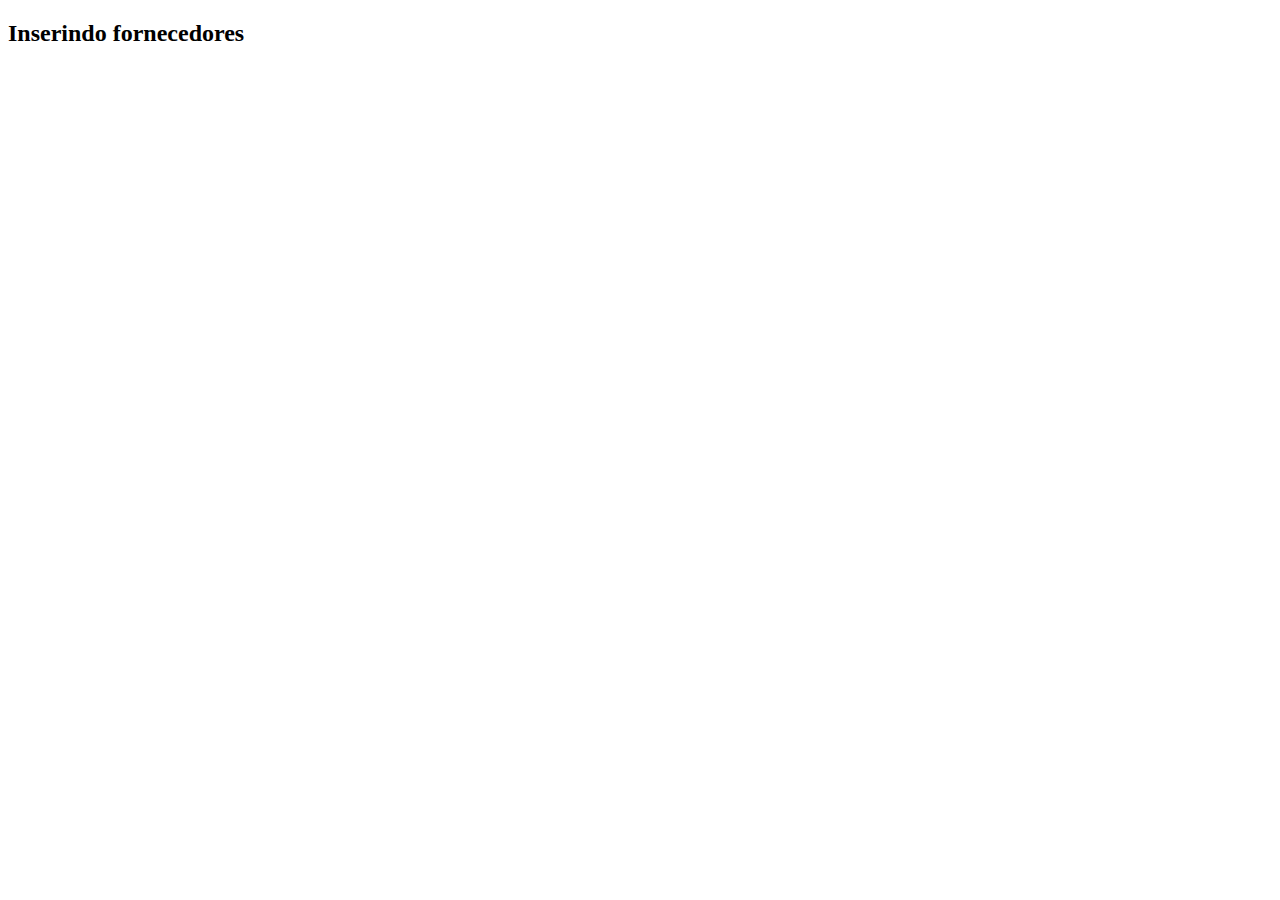
==== Solucionados_Exercicios_Resolvidos/PHP_E_Base_de_Dados/Exercicio_010/index.html @ 9f5b7a2b "PHP e Base de Dados - Exercício 010" ====
<!DOCTYPE html>
<html lang="pt-pt">
<head>
    <meta charset="UTF-8">
    <meta http-equiv="X-UA-Compatible" content="IE=edge">
    <meta name="viewport" content="width=device-width, initial-scale=1.0">
    <title>Exercicio 010 | PHP e Base de dados</title>
    <!-- CSS Projeto -->
    <link rel="stylesheet" href="css/style.css">
</head>
<body>
    <div class="container">
        <h2>Inserindo fornecedores</h2>
        <div class="formulario">
            <form action="" method="post">

            </form>
        </div>
    </div>
</body>
</html>
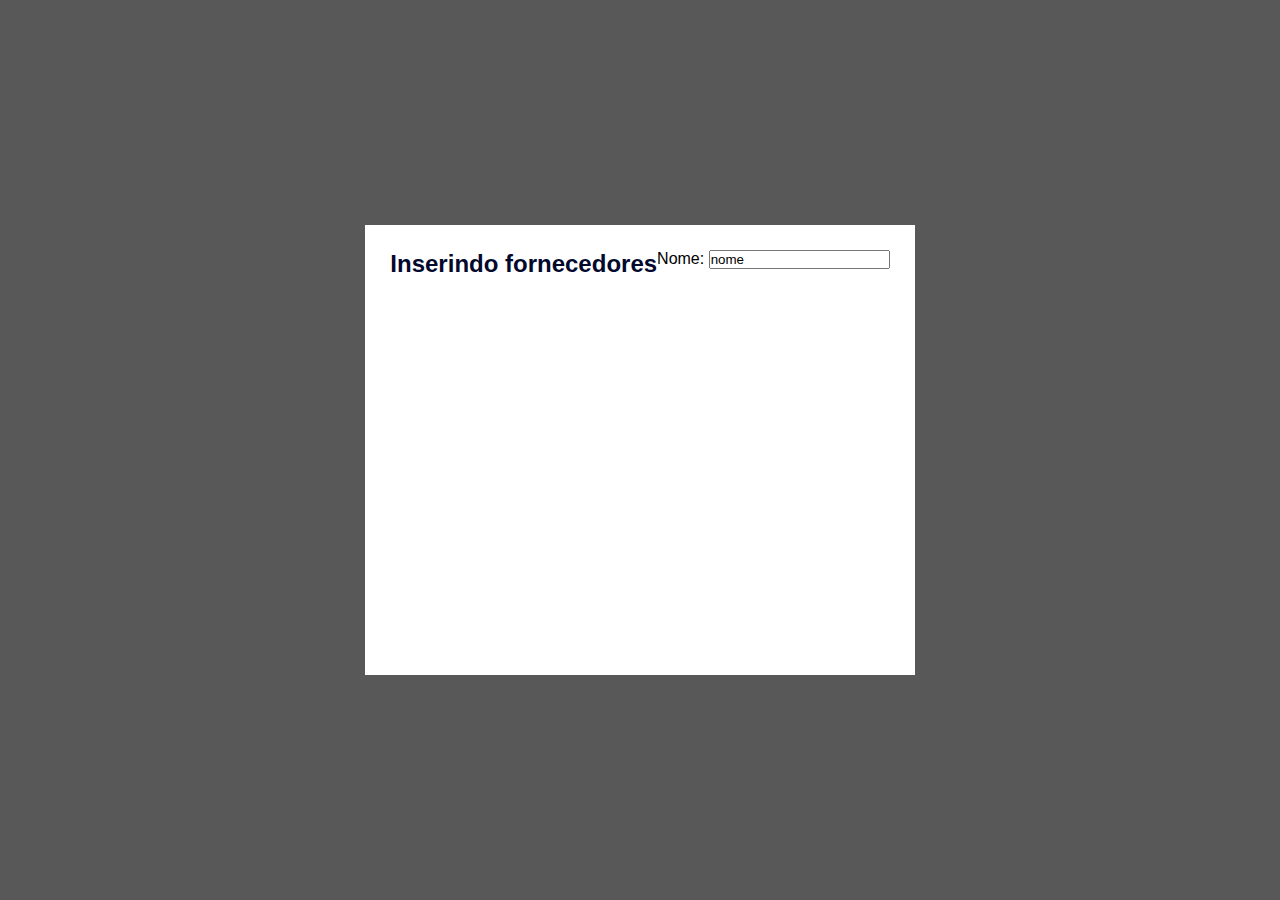
==== commit 306bd3ca: "PHP e Base de Dados - Exercício 010" ====
--- a/Solucionados_Exercicios_Resolvidos/PHP_E_Base_de_Dados/Exercicio_010/index.html
+++ b/Solucionados_Exercicios_Resolvidos/PHP_E_Base_de_Dados/Exercicio_010/index.html
@@ -14,7 +14,10 @@
         <h2>Inserindo fornecedores</h2>
         <div class="formulario">
             <form action="" method="post">
-
+                <div class="inputs">
+                    <label for="nome">Nome: </label>
+                    <input type="text" placeholder="Nome" id="nome" value="nome" required>
+                </div>
             </form>
         </div>
     </div>
--- a/Solucionados_Exercicios_Resolvidos/PHP_E_Base_de_Dados/Exercicio_010/css/style.css
+++ b/Solucionados_Exercicios_Resolvidos/PHP_E_Base_de_Dados/Exercicio_010/css/style.css
@@ -0,0 +1,28 @@
+* {
+    margin: 0;
+    padding: 0;
+    box-sizing: border-box;
+    font-family: sans-serif;
+}
+
+body {
+    background: rgb(88, 88, 88);
+    display: flex;
+    justify-content: center;
+    align-items: center;
+    height: 100vh;
+}
+
+.container {
+    position: relative;
+    background: #fff;
+    width: 550px;
+    height: 450px;
+    display: flex;
+    justify-content: center;
+    padding: 25px 0;
+}
+
+.container h2 {
+    color: rgb(3, 9, 44);
+}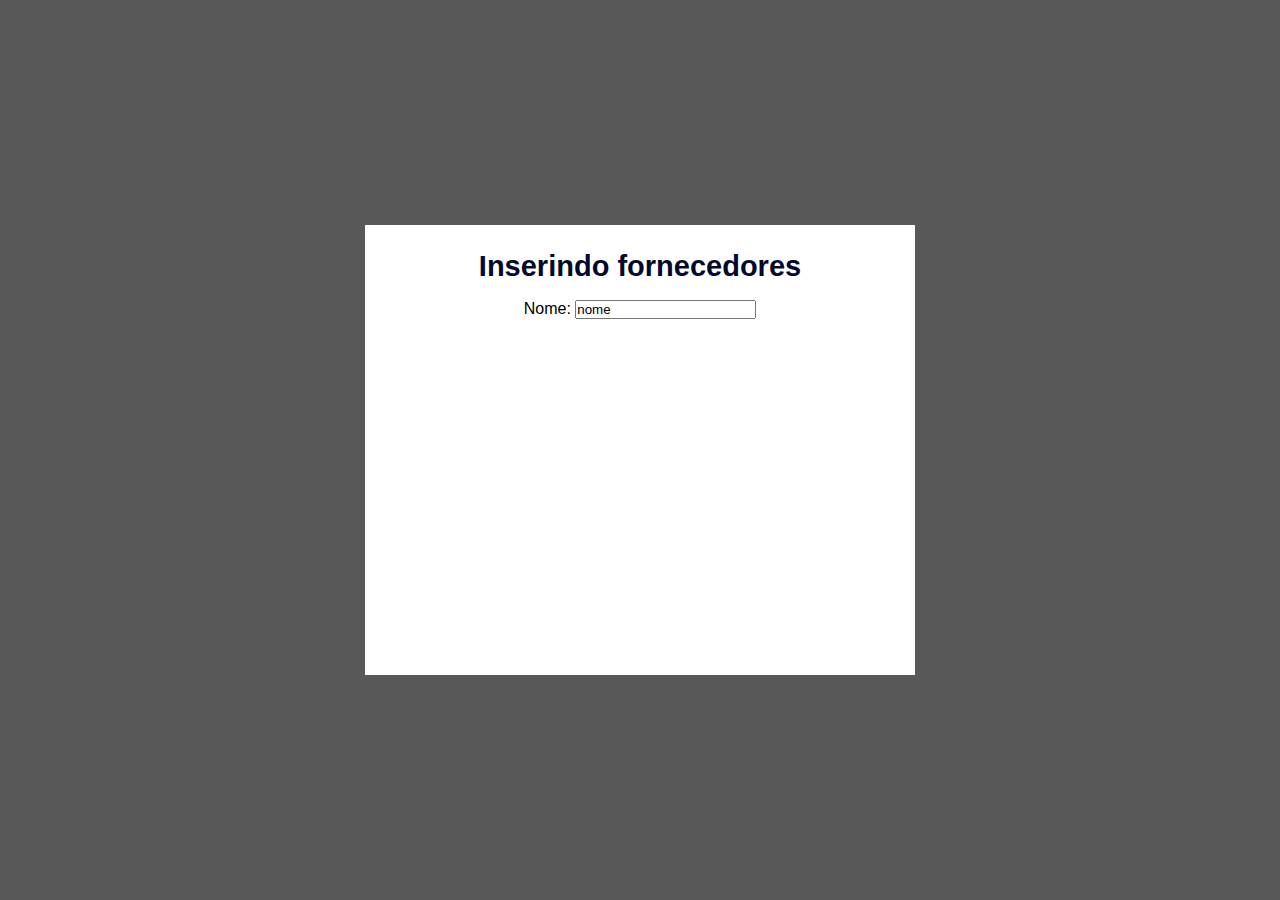
==== commit 28d4b8fd: "PHP e Base de Dados - Exercício 010" ====
--- a/Solucionados_Exercicios_Resolvidos/PHP_E_Base_de_Dados/Exercicio_010/index.html
+++ b/Solucionados_Exercicios_Resolvidos/PHP_E_Base_de_Dados/Exercicio_010/index.html
@@ -14,10 +14,8 @@
         <h2>Inserindo fornecedores</h2>
         <div class="formulario">
             <form action="" method="post">
-                <div class="inputs">
                     <label for="nome">Nome: </label>
                     <input type="text" placeholder="Nome" id="nome" value="nome" required>
-                </div>
             </form>
         </div>
     </div>
--- a/Solucionados_Exercicios_Resolvidos/PHP_E_Base_de_Dados/Exercicio_010/css/style.css
+++ b/Solucionados_Exercicios_Resolvidos/PHP_E_Base_de_Dados/Exercicio_010/css/style.css
@@ -25,4 +25,13 @@
 
 .container h2 {
     color: rgb(3, 9, 44);
+    font-size: 29px;
+    position: absolute;
+}
+
+.formulario {
+    position: relative;
+    margin-top: 50px;
+    display: flex;
+    justify-content: center;
 }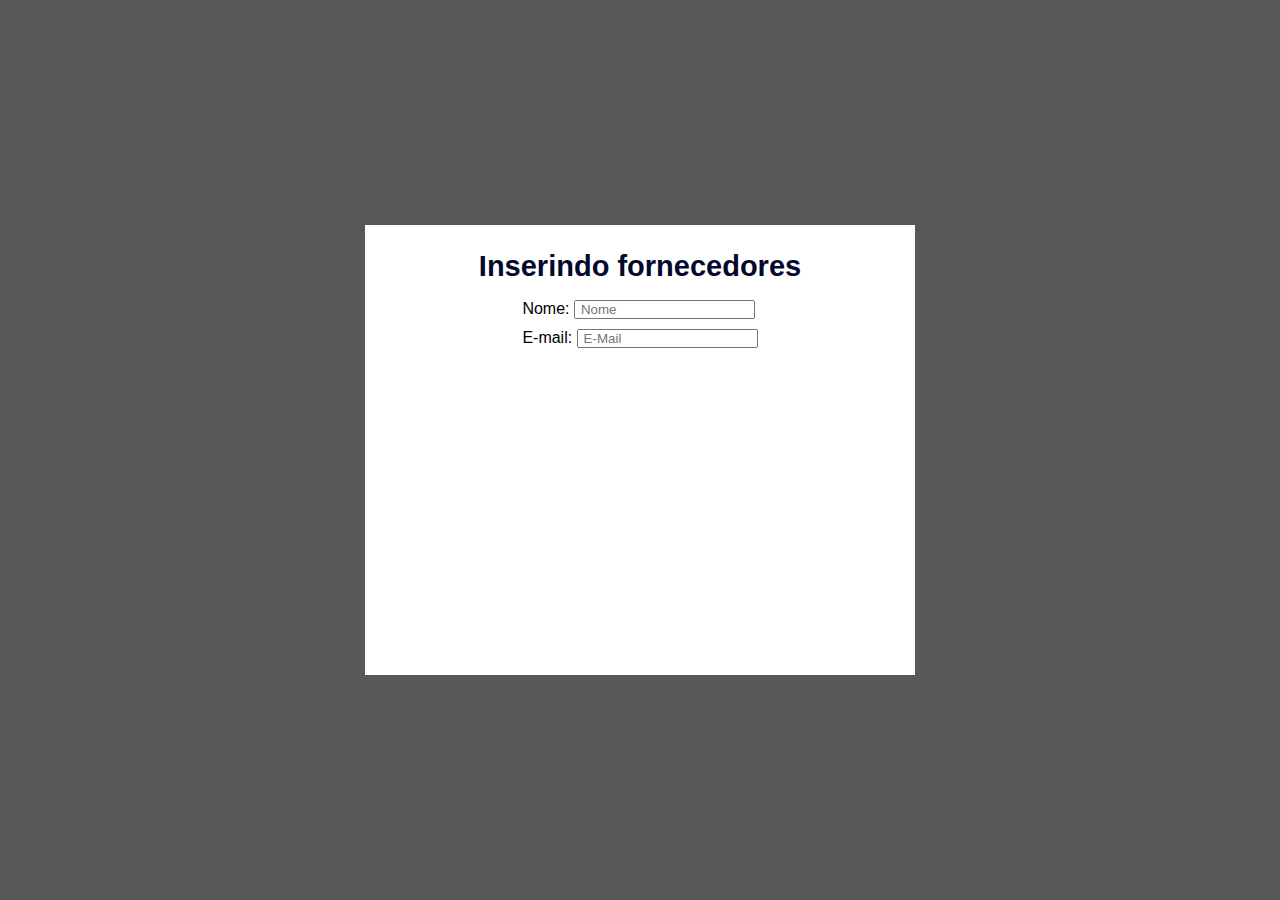
==== commit 79b4f419: "PHP e Base de Dados - Exercício 010" ====
--- a/Solucionados_Exercicios_Resolvidos/PHP_E_Base_de_Dados/Exercicio_010/index.html
+++ b/Solucionados_Exercicios_Resolvidos/PHP_E_Base_de_Dados/Exercicio_010/index.html
@@ -15,7 +15,9 @@
         <div class="formulario">
             <form action="" method="post">
                     <label for="nome">Nome: </label>
-                    <input type="text" placeholder="Nome" id="nome" value="nome" required>
+                    <input type="text" placeholder="Nome" id="nome" name="nome" required><br>
+                    <label for="email">E-mail: </label>
+                    <input type="email" placeholder="E-Mail" id="email" name="email" required>
             </form>
         </div>
     </div>
--- a/Solucionados_Exercicios_Resolvidos/PHP_E_Base_de_Dados/Exercicio_010/css/style.css
+++ b/Solucionados_Exercicios_Resolvidos/PHP_E_Base_de_Dados/Exercicio_010/css/style.css
@@ -34,4 +34,9 @@
     margin-top: 50px;
     display: flex;
     justify-content: center;
+}
+
+input {
+    text-indent: 5px;
+    margin-bottom: 10px;
 }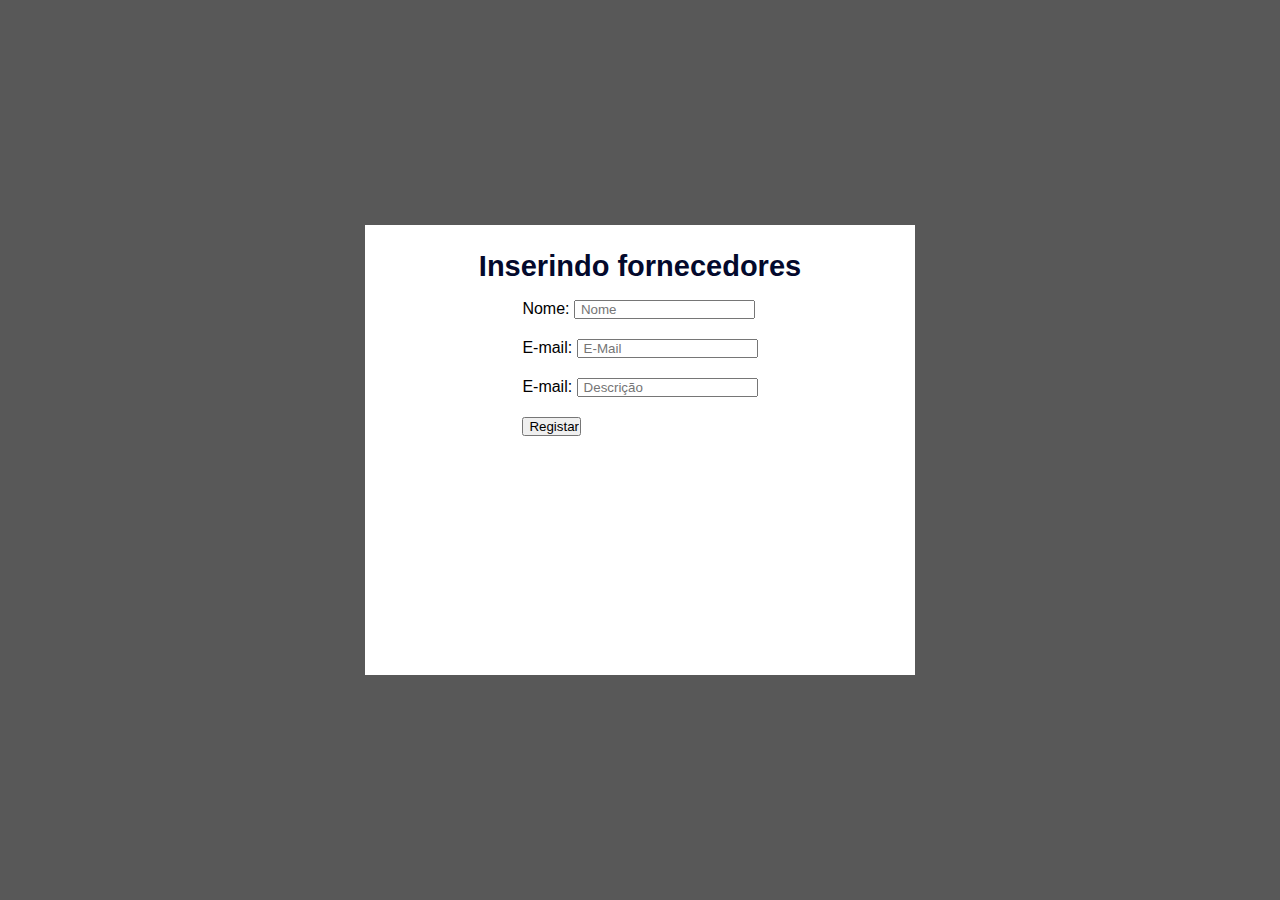
==== commit 4d0aa1a4: "PHP e Base de Dados - Exercício 010" ====
--- a/Solucionados_Exercicios_Resolvidos/PHP_E_Base_de_Dados/Exercicio_010/index.html
+++ b/Solucionados_Exercicios_Resolvidos/PHP_E_Base_de_Dados/Exercicio_010/index.html
@@ -17,7 +17,11 @@
                     <label for="nome">Nome: </label>
                     <input type="text" placeholder="Nome" id="nome" name="nome" required><br>
                     <label for="email">E-mail: </label>
-                    <input type="email" placeholder="E-Mail" id="email" name="email" required>
+                    <input type="email" placeholder="E-Mail" id="email" name="email" required><br>
+                    <label for="descricao">E-mail: </label>
+                    <input type="text" placeholder="Descrição" id="descricao" name="descricao" required><br>
+                    
+                    <input type="submit" value="Registar">
             </form>
         </div>
     </div>
--- a/Solucionados_Exercicios_Resolvidos/PHP_E_Base_de_Dados/Exercicio_010/css/style.css
+++ b/Solucionados_Exercicios_Resolvidos/PHP_E_Base_de_Dados/Exercicio_010/css/style.css
@@ -38,5 +38,9 @@
 
 input {
     text-indent: 5px;
-    margin-bottom: 10px;
+    margin-bottom: 20px;
+}
+
+input [type="submit"] {
+    align-items: center;
 }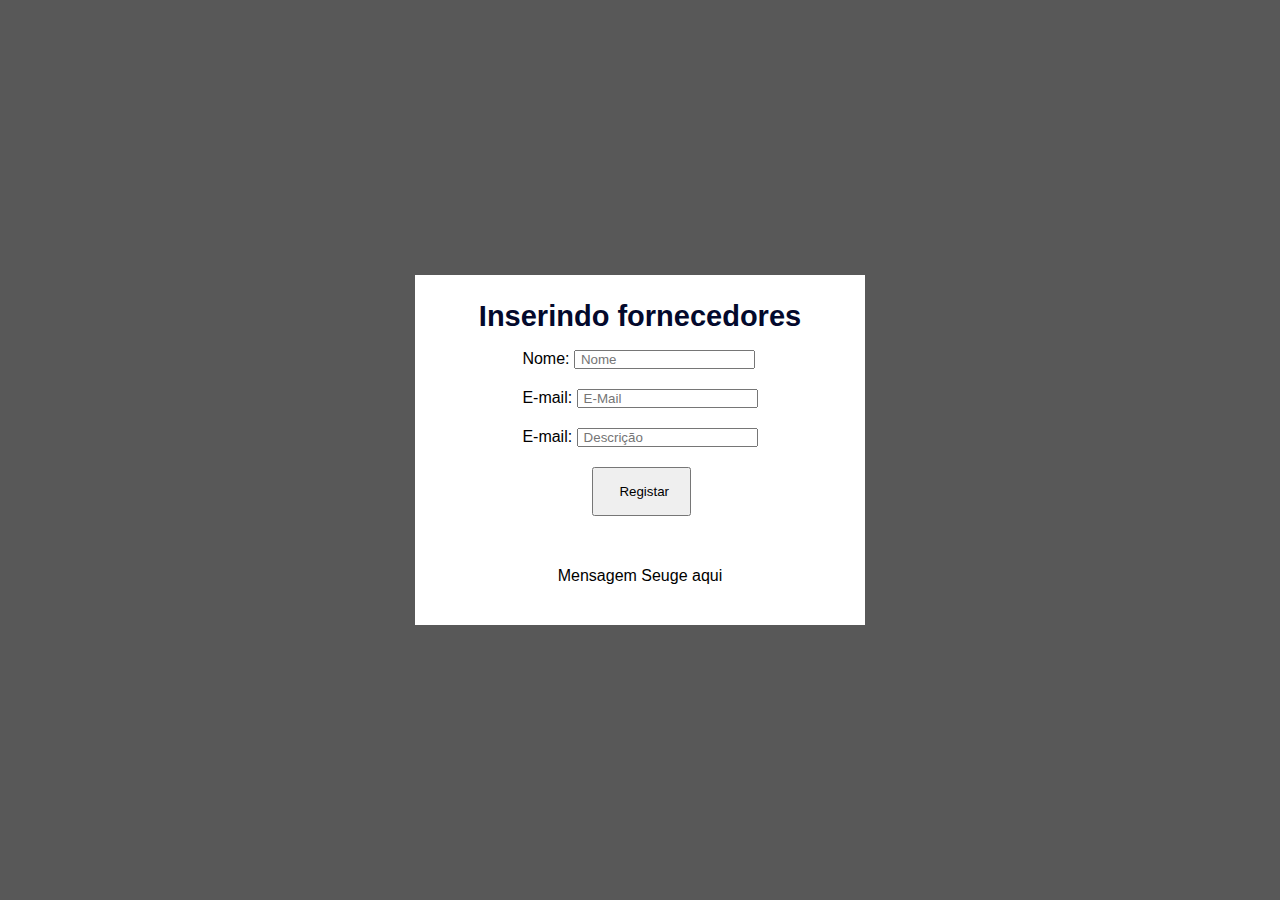
==== commit 075632a4: "PHP e Base de Dados - Exercício 010" ====
--- a/Solucionados_Exercicios_Resolvidos/PHP_E_Base_de_Dados/Exercicio_010/index.html
+++ b/Solucionados_Exercicios_Resolvidos/PHP_E_Base_de_Dados/Exercicio_010/index.html
@@ -23,6 +23,9 @@
                     
                     <input type="submit" value="Registar">
             </form>
+            <div class="mensagens">
+                <p>Mensagem Seuge aqui</p>
+            </div>
         </div>
     </div>
 </body>
--- a/Solucionados_Exercicios_Resolvidos/PHP_E_Base_de_Dados/Exercicio_010/css/style.css
+++ b/Solucionados_Exercicios_Resolvidos/PHP_E_Base_de_Dados/Exercicio_010/css/style.css
@@ -16,8 +16,8 @@
 .container {
     position: relative;
     background: #fff;
-    width: 550px;
-    height: 450px;
+    width: 450px;
+    height: 350px;
     display: flex;
     justify-content: center;
     padding: 25px 0;
@@ -41,6 +41,13 @@
     margin-bottom: 20px;
 }
 
-input [type="submit"] {
-    align-items: center;
+form input[type="submit"] {
+    padding: 15px 20px;
+    margin-left: 70px;
+}
+
+.mensagens {
+    position: absolute;
+    bottom: 15px;
+    
 }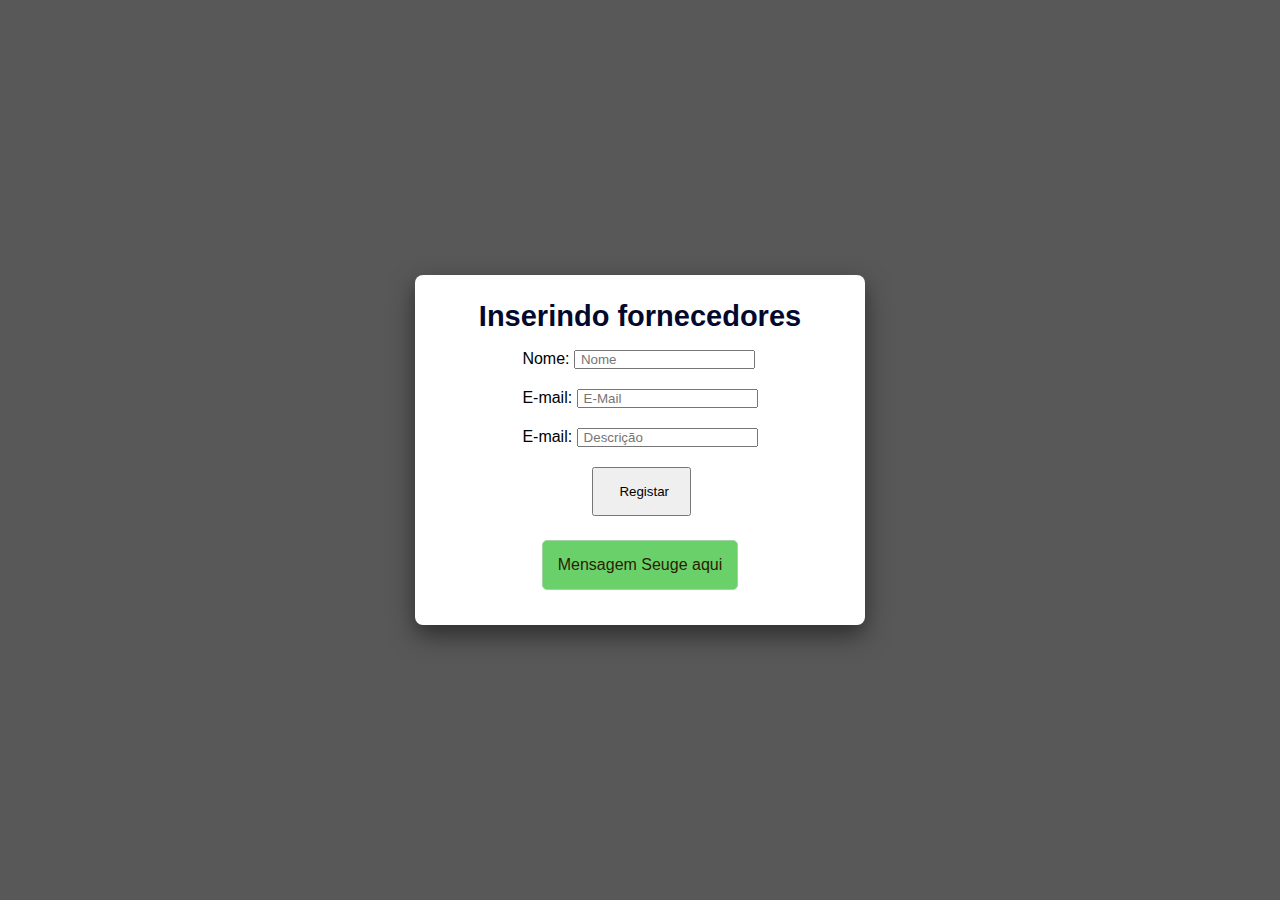
==== commit 3fb36a47: "PHP e Base de Dados - Exercício 010" ====
--- a/Solucionados_Exercicios_Resolvidos/PHP_E_Base_de_Dados/Exercicio_010/index.html
+++ b/Solucionados_Exercicios_Resolvidos/PHP_E_Base_de_Dados/Exercicio_010/index.html
@@ -23,7 +23,7 @@
                     
                     <input type="submit" value="Registar">
             </form>
-            <div class="mensagens">
+            <div class="mensagens sucess">
                 <p>Mensagem Seuge aqui</p>
             </div>
         </div>
--- a/Solucionados_Exercicios_Resolvidos/PHP_E_Base_de_Dados/Exercicio_010/css/style.css
+++ b/Solucionados_Exercicios_Resolvidos/PHP_E_Base_de_Dados/Exercicio_010/css/style.css
@@ -21,6 +21,8 @@
     display: flex;
     justify-content: center;
     padding: 25px 0;
+    border-radius: 8px;
+    box-shadow: 0 10px 25px rgba(0, 0, 0, 0.5);
 }
 
 .container h2 {
@@ -48,6 +50,13 @@
 
 .mensagens {
     position: absolute;
-    bottom: 15px;
-    
+    bottom: 10px;
+    color: rgb(44, 28, 3);
+    padding: 15px;
+    border-radius: 5px;
+}
+
+.mensagens.sucess {
+    background: rgb(106, 209, 106);
+    border: 1px solid rgb(162, 211, 162);
 }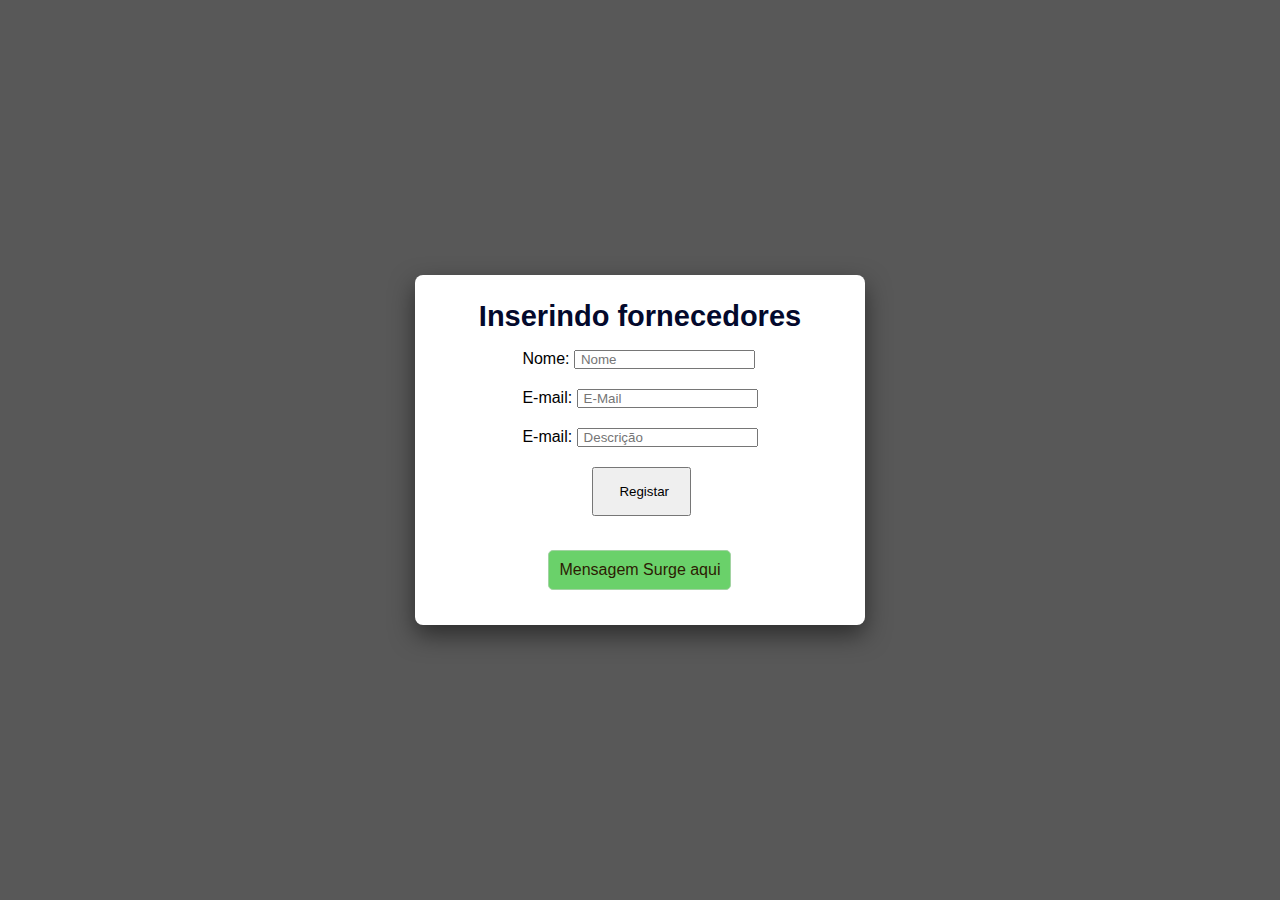
==== commit 1056b5d0: "PHP e Base de Dados - Exercício 010" ====
--- a/Solucionados_Exercicios_Resolvidos/PHP_E_Base_de_Dados/Exercicio_010/index.html
+++ b/Solucionados_Exercicios_Resolvidos/PHP_E_Base_de_Dados/Exercicio_010/index.html
@@ -23,8 +23,8 @@
                     
                     <input type="submit" value="Registar">
             </form>
-            <div class="mensagens sucess">
-                <p>Mensagem Seuge aqui</p>
+            <div class="mensagens sucesso">
+                <p>Mensagem Surge aqui</p>
             </div>
         </div>
     </div>
--- a/Solucionados_Exercicios_Resolvidos/PHP_E_Base_de_Dados/Exercicio_010/css/style.css
+++ b/Solucionados_Exercicios_Resolvidos/PHP_E_Base_de_Dados/Exercicio_010/css/style.css
@@ -52,11 +52,13 @@
     position: absolute;
     bottom: 10px;
     color: rgb(44, 28, 3);
-    padding: 15px;
+    padding: 10px;
     border-radius: 5px;
+    visibility: hidden; 
 }
 
-.mensagens.sucess {
+.mensagens.sucesso {
     background: rgb(106, 209, 106);
     border: 1px solid rgb(162, 211, 162);
+    visibility: visible;
 }